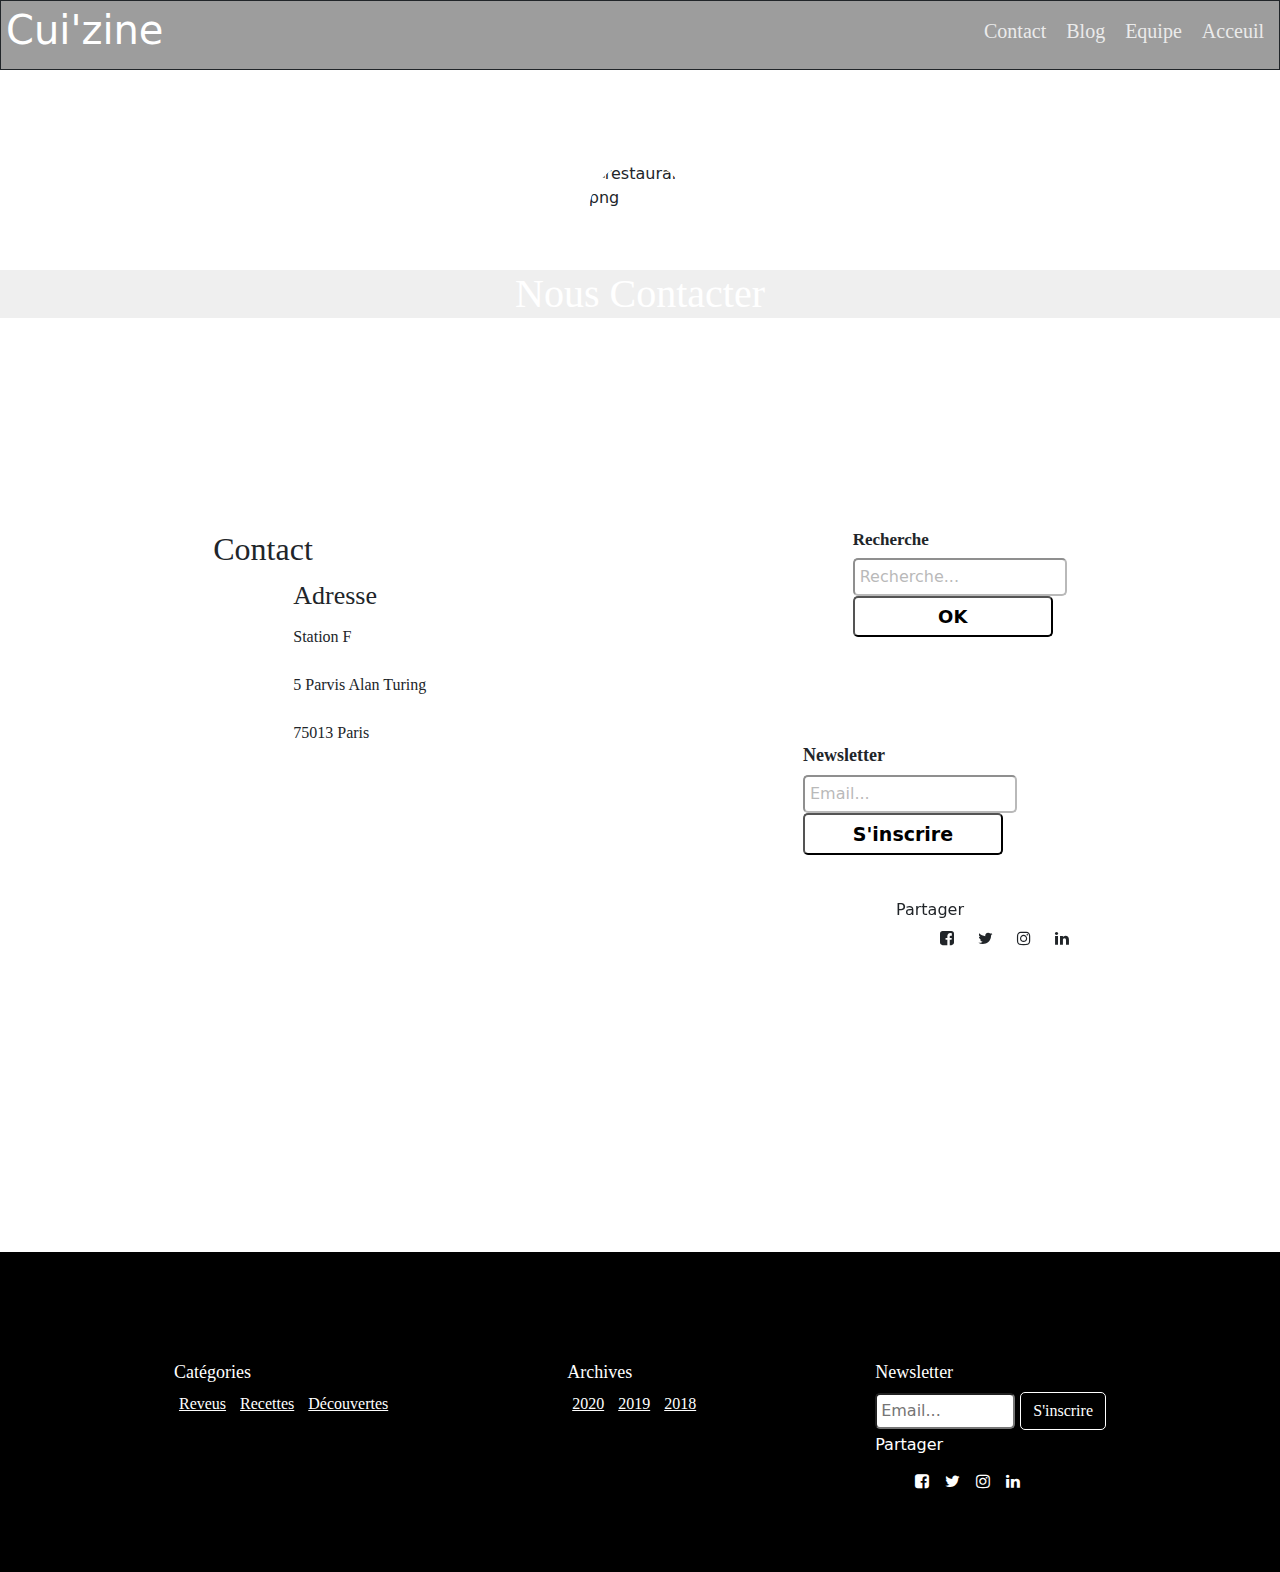
==== contact.html @ 5ceadb21 "contact" ====
<!DOCTYPE html>
<html lang="en">
<head>
    <meta charset="UTF-8">
    <link rel="stylesheet" href="./css/contact.css">
    <link rel="stylesheet" href="./css/bootstrap.css">
    <meta http-equiv="X-UA-Compatible" content="IE=edge">
    <meta name="viewport" content="width=device-width, initial-scale=1.0">
    <link rel="stylesheet" href="https://cdnjs.cloudflare.com/ajax/libs/font-awesome/4.7.0/css/font-awesome.min.css">
    <title>Contact</title>
</head>
<body>

    <header>
        <div class="head">
            <h1>Cui'zine</h1>
            <nav>

                <ul>
                    <li>Acceuil</li>
                    <li>Equipe</li>
                    <li>Blog</li>
                    <li>Contact</li>
                </ul>

            </nav>

        </div>
        <img src="img/logo_square_black.png" alt="restaurant png">
        <h2>Nous Contacter</h2>
    </header>

    <div id="head-main">
        <div class="contact">
            <h2>Contact</h2>
            <p>Adresse</p>
            <address>
                Station F <br><br>
                5 Parvis Alan Turing <br><br>
                75013 Paris
            </address>
        </div>
        <div class="main-3">
            <h3>Recherche</h3>
            <input type="text" placeholder="Recherche..."><br>
            <button>OK</button>
        </div>
        
    </div>
    <div class="main-head">
        <h3>Newsletter</h3>
            <input type="text" placeholder="Email..."><br>
            <button>S'inscrire</button>
    </div>
    
        
        <div class="side-bar">
            <h6>Partager</h6>
            <ul>
                <li><a><i class="fa fa-facebook-square"></i></a></li>
                <li><a><i class="fa fa-twitter"></i></a></li>
                <li><a><i class="fa fa-instagram"></i></a></li>
                <li><a><i class="fa fa-linkedin"></i></a></li>
            </ul>
            
        </div>
        <div class="map">
            <iframe src="https://www.google.com/maps/embed?pb=!1m18!1m12!1m3!1d2626.273528020339!2d2.3691563159276527!3d48.83392107928502!2m3!1f0!2f0!3f0!3m2!1i1024!2i768!4f13.1!3m3!1m2!1s0x47e67222208823cf%3A0x541ecb63365de48!2sSTATION%20F!5e0!3m2!1sfr!2sfr!4v1614813740182!5m2!1sfr!2sfr" width="780" height="390" style="border:0;" allowfullscreen="" loading="lazy"></iframe>
        </div>

        <footer>
            <article class="para-1">
                <h3>Catégories</h3>
                <a href="#">Reveus</a>
                <a href="#">Recettes</a>
                <a href="#">Découvertes</a>
            </article>
        
            <article class="para-2">
                <h3>Archives</h3>
                <a href="#">2020</a>
                <a href="#">2019</a>
                <a href="#">2018</a>
            </article>
        
            <article class="para-3">
                <div class="foot-2">
                    <h3>Newsletter</h3>
                <input type="mail" placeholder="Email...">
                <button class="btn">S'inscrire</button>
                <div class="para-4">
                    <h6>Partager</h6>
                <ul>
                    <li><a><i class="fa fa-facebook-square"></i></a></li>
                    <li><a><i class="fa fa-twitter"></i></a></li>
                    <li><a><i class="fa fa-instagram"></i></a></li>
                    <li><a><i class="fa fa-linkedin"></i></a></li>
                </ul>
                </div>
                </div>
            </article>
               
        </footer>

    
    
</body>
</html>
---- css/contact.css ----
* {
    box-sizing: border-box;
    margin: 0;
    padding: 0;
}


header {
    background: url("../img/header.jpg") no-repeat;
    height: 500px;
    background-size: cover;
    background-position: 0 ;
    opacity: 10.1;
    
}


.head {
    height: 70px;
    background: #41404083;
    border: 1px solid ;
    
}
 h1 {
    color: #fff;
    font-size: 19px;
    float: left;
    padding: 5px;
}
nav ul {
    padding: 5px;
    list-style: none;
}
 nav li {
     font-size: 20px;
     float: right;
     color: #fff;
     margin: 10px;
     opacity: 0.8;
     font-family:cursive;

 }
header h2 {
    position: absolute;
    top: 30%;
    border: none;
    color: #fff;
    background: #16161611;
    font-size: 40px;
    width: 100%;
    text-align: center;
    opacity: 1;
      
    font-family:  cursive;
} 

header img {
    height: 100px;
    width: 100px;
    background: #fff;
    border-radius: 70%;
    position: absolute;
    top: 18%;
    left: 46%;
}

#head-main {
    display: flex;
    justify-content: space-around;
    padding-top: 30px;
}
.contact h2 {
    font-family: cursive;
}
.contact p {
    font-size: 26px;
    margin: 5px 0 0 80px;
    font-family: cursive;
}

.contact address {
    margin: 10px 0 0 80px;
    font-family: cursive;
    
}
.main-3 h3 {
    font-size: 17px;
    font-family: cursive;
    font-weight: 600;
}

.main-3 input {
    padding: 5px;
    border-radius: 5px;
    opacity: 0.5;
}
.main-3 button {
    padding: 5px;
    width: 200px;
    border-radius: 5px;
    background: #fff;
    font-size: 18px;
    font-weight: bold;
}

.main-head {
    float: right;
    margin-right: 263px;
   
} 
.main-head h3 {
    font-size: 18px;
    font-family: cursive;
    font-weight: bold;
}
.main-head input {
    padding: 5px;
    border-radius: 5px;
    opacity: 0.5;
}

.main-head button {
    width: 200px;
    padding: 5px;
    border-radius: 5px;
    background: #fff;
    font-size: 19px;
    font-weight: bold;
}

/* .lien iframe {
    margin-left: 120px;
} */

.side-bar {
    position: absolute;
    top: 100%;
    left: 70%;
}
.side-bar ul {
    list-style-type: none;
    display: flex;
    
}

.side-bar a {
    padding: 12px;
    
}
.map iframe {
    margin-left: 220px;
    padding: 20px;
}





footer {
    background: #000;
    height: 320px;
    display: flex;
    justify-content: space-evenly;
    
}

 .para-1  {
    color: white;
    margin-top: 110px;
    font-family: cursive;
    
    
    
        
} 
 .para-2 h3 {
    font-size: 18px;
    
}
.para-1 h3 {
    font-size: 18px;
}
 .para-1 a {
    padding: 5px;
    color: white;
    list-style-type: none;
    
}

.para-2 {
    margin-top: 110px;
    color: white;
    font-family: cursive;
}

.para-2 a {
    padding: 5px;
    color: white;
    

}

.para-3 {
    margin-top: 110px;
}
.para-3 h3 {
    color: white;
    font-family: cursive;
    font-size: 18px;

}



.para-4 ul  {
    color: white;
    list-style-type: none;
    display: flex;
    
}


.para-4 li {
    padding: 8px;

}



.para-4 h6 {
    color: white;
    padding-top: 5px;
}


.foot-2 input {
    width: 140px;
    padding: 4px;
    border-radius: 5px;
}
.foot-2 button {
    background: #000;
    color: white;
    border: 1px solid white;
    border-radius: 5px;
    font-family: cursive;
}
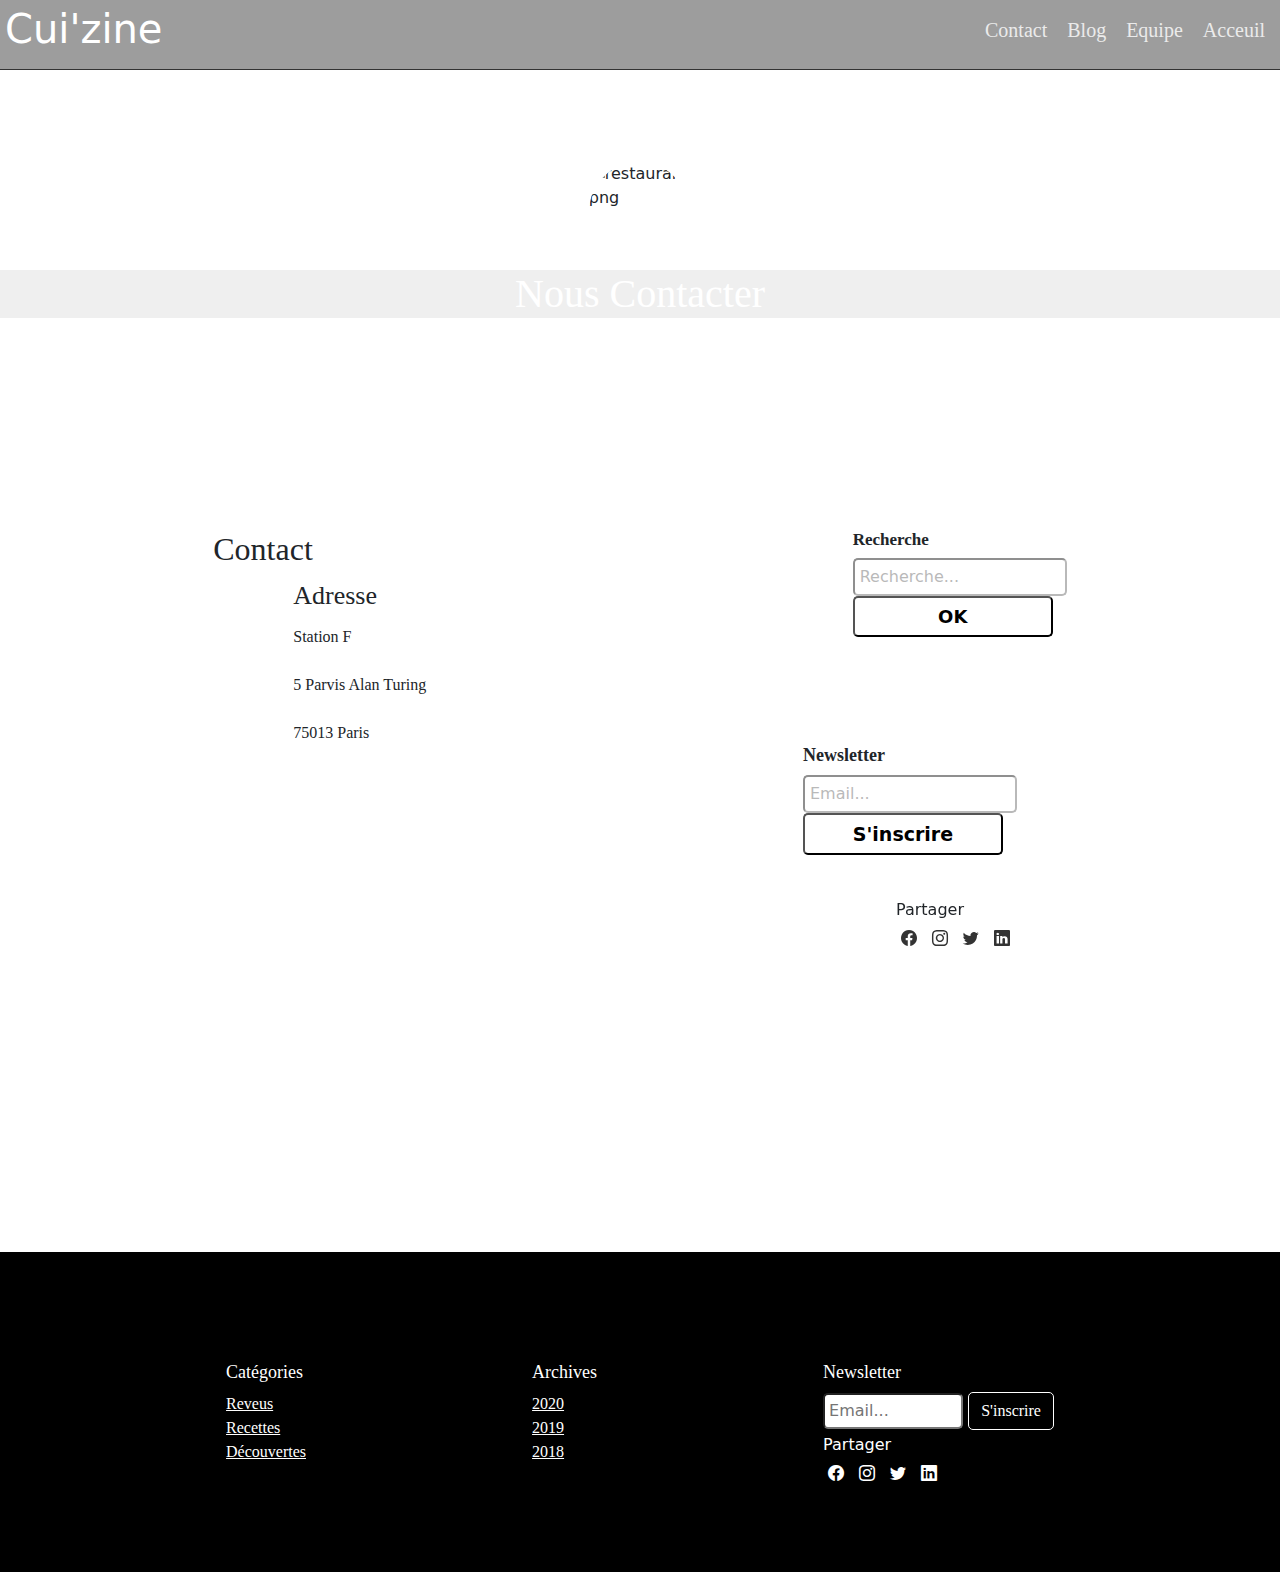
==== commit 739d5814: "contzt" ====
--- a/contact.html
+++ b/contact.html
@@ -56,12 +56,10 @@
         
         <div class="side-bar">
             <h6>Partager</h6>
-            <ul>
-                <li><a><i class="fa fa-facebook-square"></i></a></li>
-                <li><a><i class="fa fa-twitter"></i></a></li>
-                <li><a><i class="fa fa-instagram"></i></a></li>
-                <li><a><i class="fa fa-linkedin"></i></a></li>
-            </ul>
+                     <a href="#"><i class="bi bi-facebook"></i></a>
+                    <a href="#"><i class="bi bi-instagram"></i></a>
+                    <a href="#"><i class="bi bi-twitter"></i></a>
+                    <a href="#"><i class="bi bi-linkedin"></i></a>
             
         </div>
         <div class="map">
@@ -71,16 +69,21 @@
         <footer>
             <article class="para-1">
                 <h3>Catégories</h3>
-                <a href="#">Reveus</a>
-                <a href="#">Recettes</a>
-                <a href="#">Découvertes</a>
+
+                <li><a href="#">Reveus</a></li>
+                <li><a href="#">Recettes</a></li>
+                <li><a href="#">Découvertes</a></li>
+                
+                
             </article>
         
             <article class="para-2">
                 <h3>Archives</h3>
-                <a href="#">2020</a>
-                <a href="#">2019</a>
-                <a href="#">2018</a>
+               
+                    <li><a href="#">2020</a></li>
+                    <li><a href="#">2019</a></li>
+                    <li><a href="#">2018</a></li>
+                
             </article>
         
             <article class="para-3">
@@ -90,12 +93,11 @@
                 <button class="btn">S'inscrire</button>
                 <div class="para-4">
                     <h6>Partager</h6>
-                <ul>
-                    <li><a><i class="fa fa-facebook-square"></i></a></li>
-                    <li><a><i class="fa fa-twitter"></i></a></li>
-                    <li><a><i class="fa fa-instagram"></i></a></li>
-                    <li><a><i class="fa fa-linkedin"></i></a></li>
-                </ul>
+                    <a href="#"><i class="bi bi-facebook"></i></a>
+                    <a href="#"><i class="bi bi-instagram"></i></a>
+                    <a href="#"><i class="bi bi-twitter"></i></a>
+                    <a href="#"><i class="bi bi-linkedin"></i></a>
+                
                 </div>
                 </div>
             </article>
--- a/css/contact.css
+++ b/css/contact.css
@@ -1,3 +1,7 @@
+
+
+@import url("https://cdn.jsdelivr.net/npm/bootstrap-icons@1.4.0/font/bootstrap-icons.css");
+
 * {
     box-sizing: border-box;
     margin: 0;
@@ -9,8 +13,12 @@
     background: url("../img/header.jpg") no-repeat;
     height: 500px;
     background-size: cover;
-    background-position: 0 ;
-    opacity: 10.1;
+    background-position: center ;
+     /* background: rgba(0, 0, 0, 0);  */
+    /* filter: contrast(0%); */
+    
+    
+    
     
 }
 
@@ -18,7 +26,7 @@
 .head {
     height: 70px;
     background: #41404083;
-    border: 1px solid ;
+    border-bottom: 1px solid #333;
     
 }
  h1 {
@@ -51,7 +59,7 @@
     text-align: center;
     opacity: 1;
       
-    font-family:  cursive;
+    font-family: 'courgette', cursive;
 } 
 
 header img {
@@ -128,25 +136,19 @@
     font-weight: bold;
 }
 
-/* .lien iframe {
-    margin-left: 120px;
-} */
+
 
 .side-bar {
     position: absolute;
     top: 100%;
     left: 70%;
 }
-.side-bar ul {
-    list-style-type: none;
-    display: flex;
-    
-}
-
-.side-bar a {
-    padding: 12px;
-    
-}
+
+.side-bar a i {
+    padding: 5px;
+    color: #333;
+}
+
 .map iframe {
     margin-left: 220px;
     padding: 20px;
@@ -167,24 +169,34 @@
  .para-1  {
     color: white;
     margin-top: 110px;
-    font-family: cursive;
-    
-    
-    
+    font-family: cursive;  
         
 } 
- .para-2 h3 {
-    font-size: 18px;
-    
-}
+.para-1 li {
+    list-style-type: none;
+    
+}
+.para-1 a {
+    color: white;
+
+}
+
 .para-1 h3 {
     font-size: 18px;
 }
- .para-1 a {
-    padding: 5px;
-    color: white;
+ 
+.para-2 h3 {
+    font-size: 18px;
+    
+}
+
+.para-2 li  {
     list-style-type: none;
     
+}
+.para-2 a {
+    color: white;
+
 }
 
 .para-2 {
@@ -192,17 +204,10 @@
     color: white;
     font-family: cursive;
 }
-
-.para-2 a {
-    padding: 5px;
-    color: white;
-    
-
-}
-
 .para-3 {
     margin-top: 110px;
 }
+
 .para-3 h3 {
     color: white;
     font-family: cursive;
@@ -212,17 +217,9 @@
 
 
 
-.para-4 ul  {
-    color: white;
-    list-style-type: none;
-    display: flex;
-    
-}
-
-
-.para-4 li {
-    padding: 8px;
-
+.para-4 a i {
+    padding: 5px;
+    color: white;
 }
 
 
@@ -244,5 +241,6 @@
     border: 1px solid white;
     border-radius: 5px;
     font-family: cursive;
-}
-
+    
+}
+
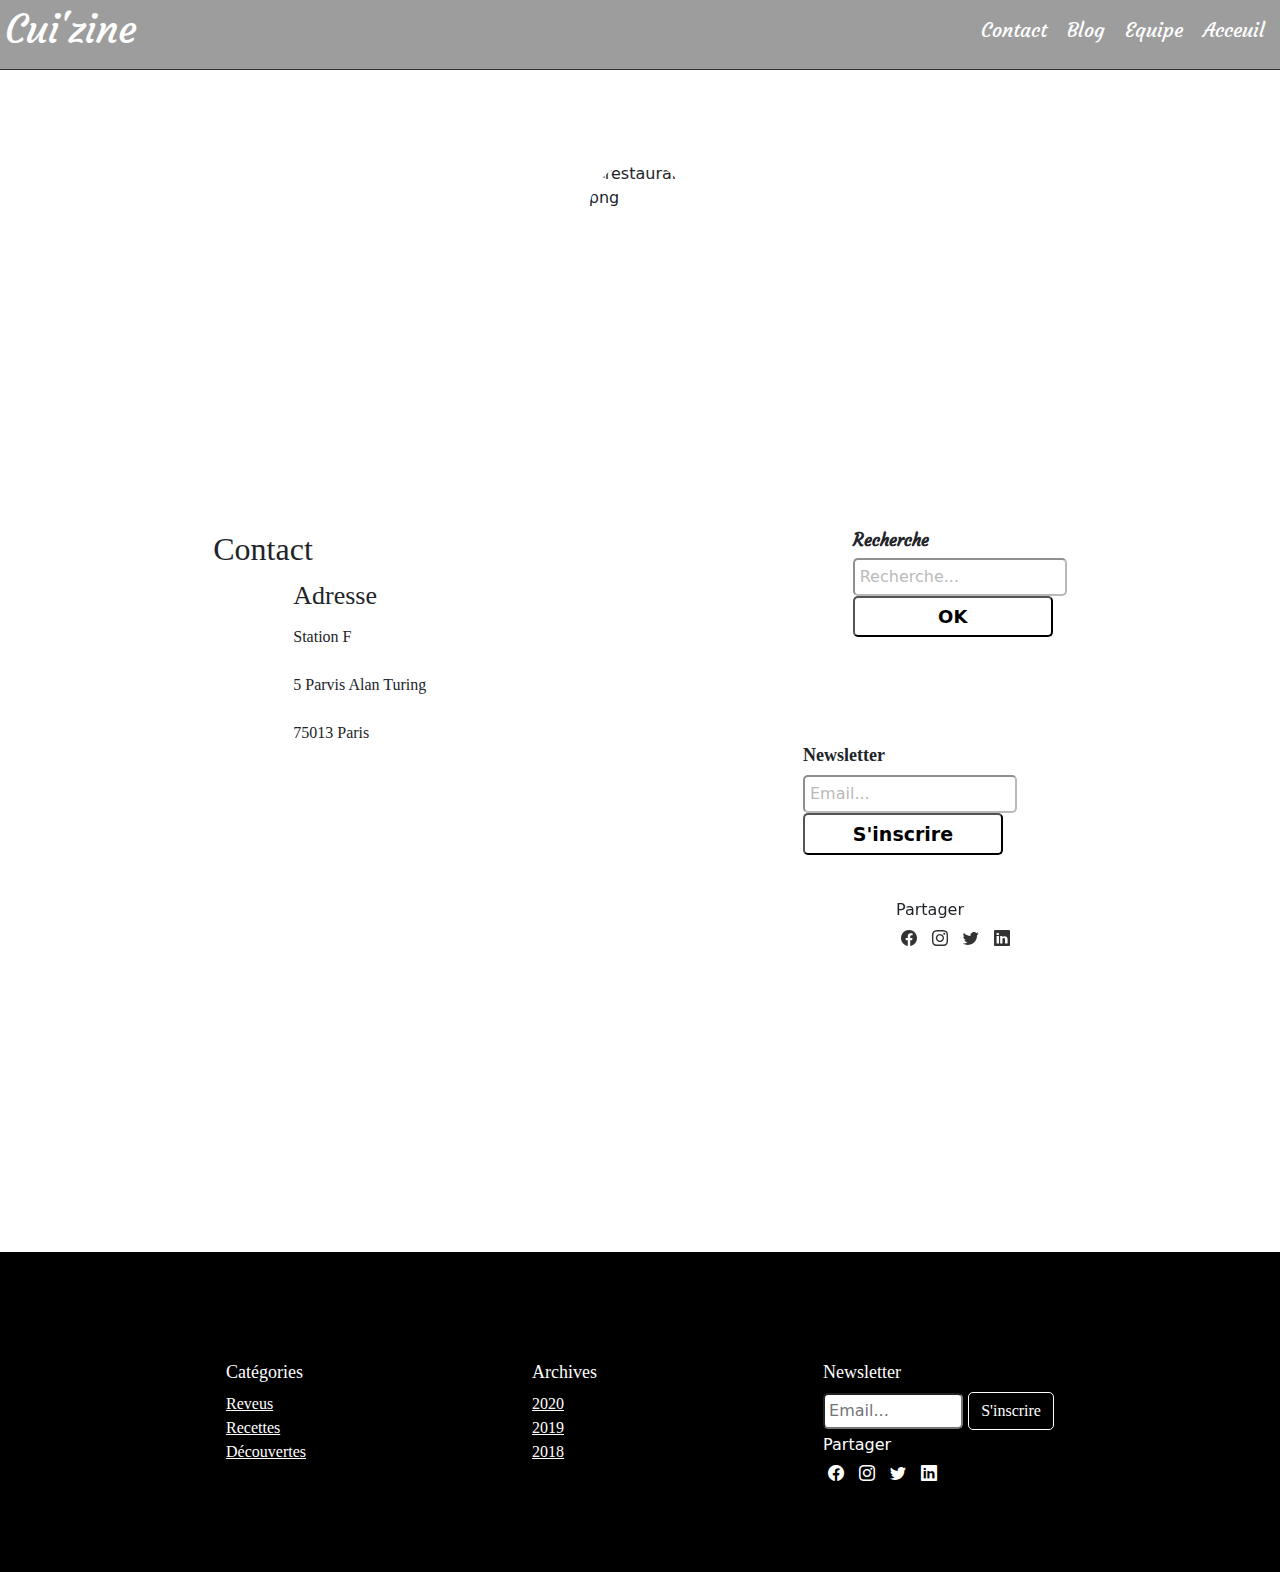
==== commit 1c060ed8: "new contact" ====
--- a/contact.html
+++ b/contact.html
@@ -11,24 +11,26 @@
 </head>
 <body>
 
-    <header>
-        <div class="head">
-            <h1>Cui'zine</h1>
-            <nav>
-
-                <ul>
-                    <li>Acceuil</li>
-                    <li>Equipe</li>
-                    <li>Blog</li>
-                    <li>Contact</li>
-                </ul>
-
-            </nav>
-
-        </div>
-        <img src="img/logo_square_black.png" alt="restaurant png">
-        <h2>Nous Contacter</h2>
-    </header>
+    <div class="bg-cuisine">
+        <header>
+            <div class="head">
+                <h1>Cui'zine</h1>
+                <nav>
+    
+                    <ul>
+                        <li>Acceuil</li>
+                        <li>Equipe</li>
+                        <li>Blog</li>
+                        <li>Contact</li>
+                    </ul>
+    
+                </nav>
+    
+            </div>
+            <img src="img/logo_square_black.png" alt="restaurant png">
+            <h2>Nous Contacter</h2>
+        </header>
+    </div>
 
     <div id="head-main">
         <div class="contact">
@@ -68,7 +70,7 @@
 
         <footer>
             <article class="para-1">
-                <h3>Catégories</h3>
+                <h3> Catégories</h3>
 
                 <li><a href="#">Reveus</a></li>
                 <li><a href="#">Recettes</a></li>
--- a/css/contact.css
+++ b/css/contact.css
@@ -1,6 +1,7 @@
 
 
 @import url("https://cdn.jsdelivr.net/npm/bootstrap-icons@1.4.0/font/bootstrap-icons.css");
+@import url('https://fonts.googleapis.com/css2?family=Courgette&display=swap');
 
 * {
     box-sizing: border-box;
@@ -9,13 +10,16 @@
 }
 
 
-header {
-    background: url("../img/header.jpg") no-repeat;
+.bg-cuisine {
+    /* background: #000; */
+    /* background: url("../img/header.jpg") no-repeat; */
+    background:linear-gradient(0deg, rgba(0 0 0 / 80%), rgba(0 0 0 / 80%)), url(../img/header.jpg);
     height: 500px;
     background-size: cover;
     background-position: center ;
-     /* background: rgba(0, 0, 0, 0);  */
-    /* filter: contrast(0%); */
+    background: linear-gradient(100deg, rgba(86, 86, 0, 0));
+    
+     
     
     
     
@@ -34,6 +38,7 @@
     font-size: 19px;
     float: left;
     padding: 5px;
+    font-family: 'courgette', cursive;
 }
 nav ul {
     padding: 5px;
@@ -44,19 +49,17 @@
      float: right;
      color: #fff;
      margin: 10px;
-     opacity: 0.8;
-     font-family:cursive;
-
+     font-family: 'courgette', cursive;
  }
 header h2 {
     position: absolute;
     top: 30%;
     border: none;
-    color: #fff;
-    background: #16161611;
+    color: #fff !important;
+    /* background: #16161611; */
     font-size: 40px;
     width: 100%;
-    text-align: center;
+    text-align: center !important;
     opacity: 1;
       
     font-family: 'courgette', cursive;
@@ -93,7 +96,7 @@
 }
 .main-3 h3 {
     font-size: 17px;
-    font-family: cursive;
+    font-family: 'courgette', cursive;
     font-weight: 600;
 }
 
